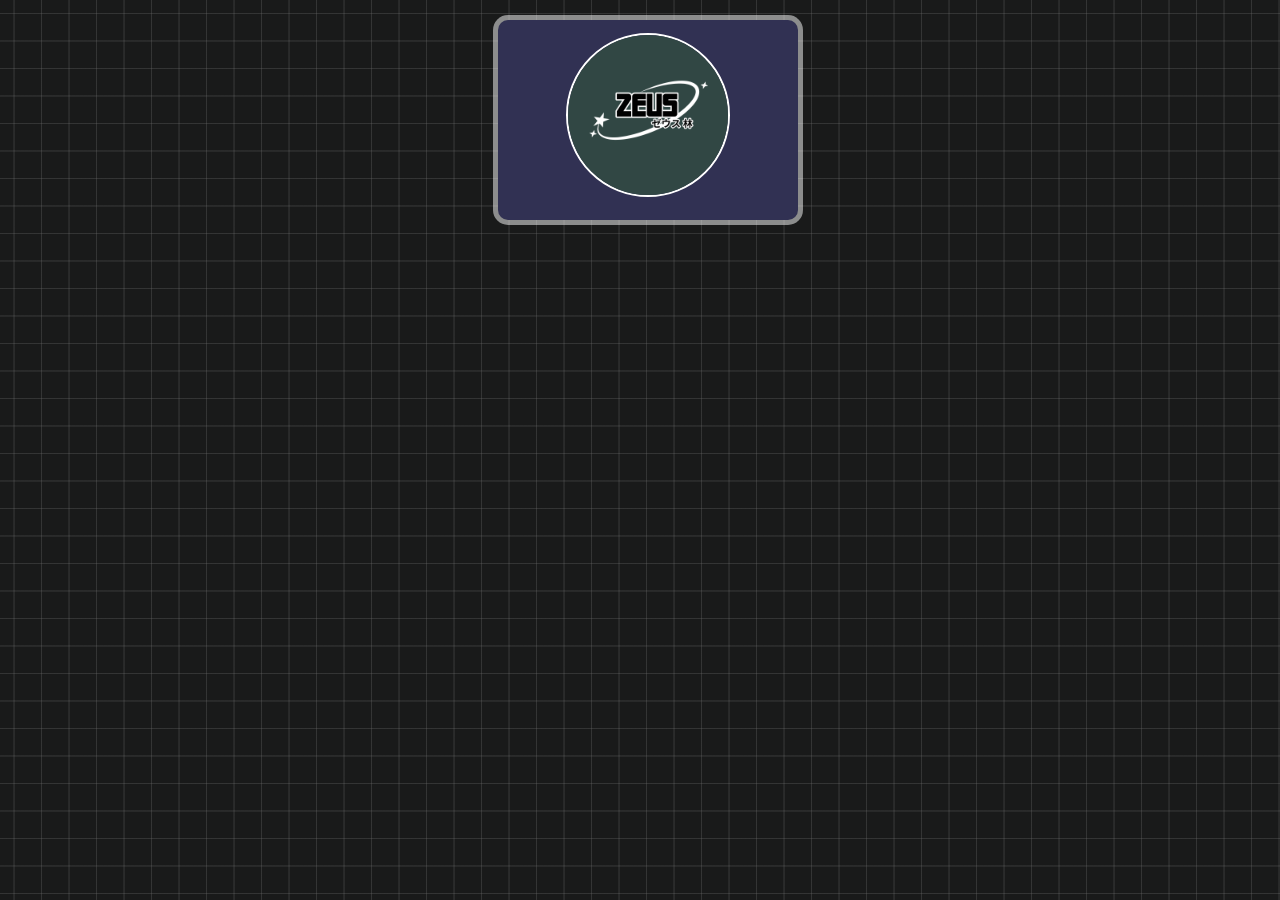
==== projects/index.html @ 46bd799d "ZEUS PORTFOLIO" ====
<!DOCTYPE html>
<html lang="en">
<head>
    <meta charset="UTF-8">
    <link rel="icon" type="image/svg+xml" href="../assets/ZEUS_PFP.png">
    <meta name="viewport" content="width=device-width, initial-scale=1.0">
    <link rel="stylesheet" href="projects_style.css">
    <title>ZEUS | Projects</title>
</head>
<body>
    <div class="container">
        <!-- Updated Card HTML -->
        <div class="card">
            <img src="../assets/ZEUS_PFP.png" alt="ZEUS Logo" class="card__logo">
            <div class="card__content">
                <p class="card__title">No Projects Yet</p>
                <p class="card__description">We’re working hard to bring you some exciting new projects. Check back soon to see the latest updates and developments. Your patience is appreciated!</p>
            </div>
        </div>
    </div>

    <script src="script.js"></script>
</body>
</html>
---- projects/projects_style.css ----
* {
    font-family: 'Segoe UI', Tahoma, Geneva, Verdana, sans-serif;
}

body {
    /* From Uiverse.io by adamgiebl */ 
    width: 100%;
    height: 100%;
    --color: rgba(114, 114, 114, 0.3);
    background-color: #191a1a;
    background-image: linear-gradient(0deg, transparent 24%, var(--color) 25%, var(--color) 26%, transparent 27%,transparent 74%, var(--color) 75%, var(--color) 76%, transparent 77%,transparent),
        linear-gradient(90deg, transparent 24%, var(--color) 25%, var(--color) 26%, transparent 27%,transparent 74%, var(--color) 75%, var(--color) 76%, transparent 77%,transparent);
    background-size: 55px 55px;
}

/* From Uiverse.io by gharsh11032000 */
.card {
    position: relative;
    width: 300px;
    height: 200px;
    background-color: rgb(49, 49, 83);
    border-radius: 10px;
    display: flex;
    align-items: center;
    justify-content: center;
    overflow: hidden;
    perspective: 1000px;
    box-shadow: 0 0 0 5px #ffffff80;
    transition: all 0.6s cubic-bezier(0.175, 0.885, 0.32, 1.275);
    margin: 20px auto; /* Center card and add spacing */
}

/* Card Logo */
.card__logo {
    width: 160px;
    height: 160px;
    border-radius: 50%;
    object-fit: cover;
    margin-bottom: 10px;
    border: 2px solid #fff; 
}

/* Card Content */
.card__content {
    position: absolute;
    top: 0;
    left: 0;
    width: 100%;
    height: 100%;
    padding: 20px;
    box-sizing: border-box;
    background-color: rgb(49, 49, 83); 
    transform: rotateX(-90deg);
    transform-origin: bottom;
    transition: all 0.6s cubic-bezier(0.175, 0.885, 0.32, 1.275);
    display: flex;
    flex-direction: column;
    align-items: center;
    justify-content: center;
}

/* Hover Effect */
.card:hover {
    transform: scale(1.05);
    box-shadow: 0 8px 16px rgba(255, 255, 255, 0.2);
    cursor: pointer;
}

.card:hover .card__content {
    transform: rotateX(0deg);
}

/* Card Title */
.card__title {
    margin: 0;
    font-size: 24px;
    color: #fff; 
    font-weight: 700;
}

/* Card Description */
.card__description {
    margin: 10px 0 0;
    font-size: 16.5px;
    color: #ddd;
    line-height: 1.4;
    text-align: center; 
}
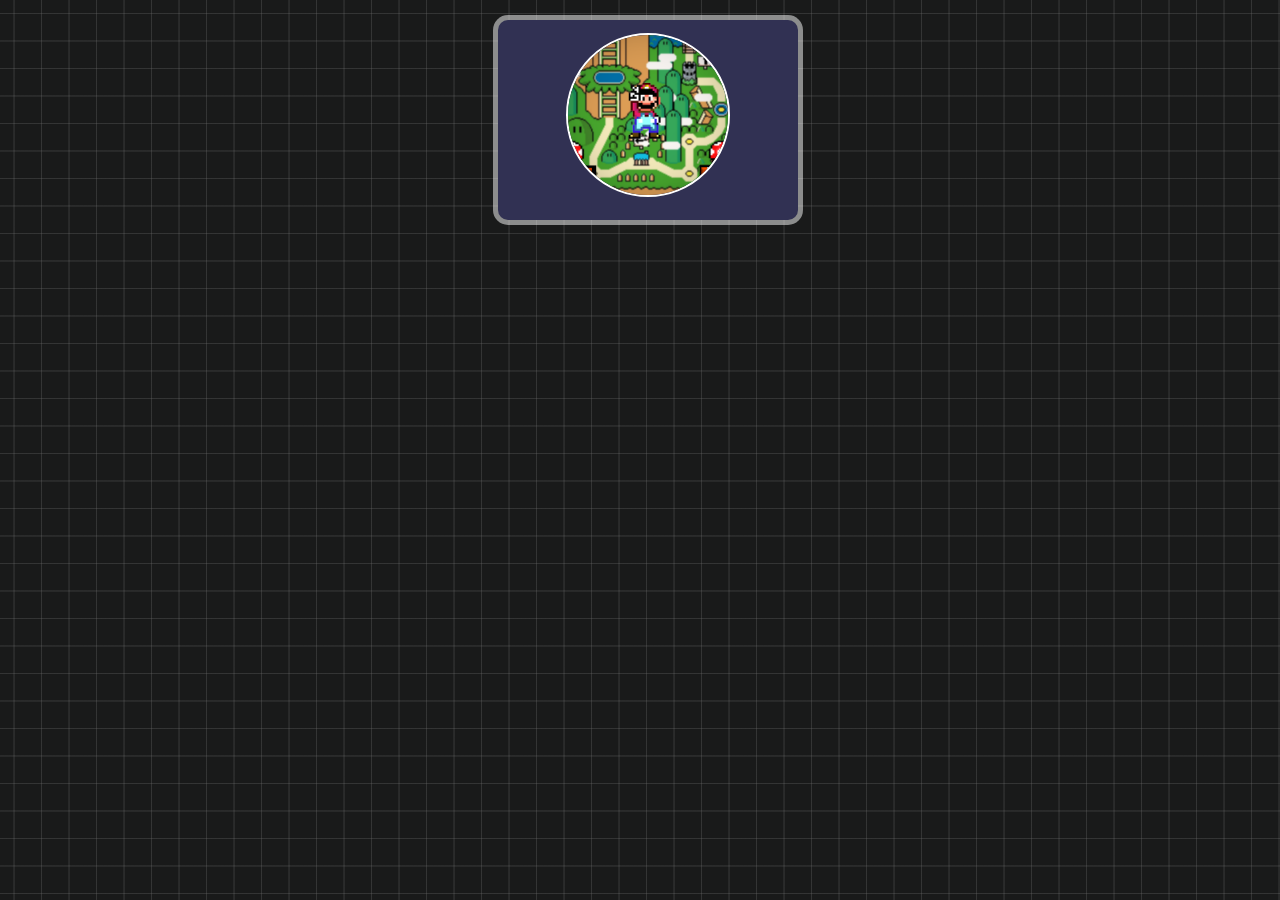
==== commit 56505716: "Updated files" ====
--- a/projects/index.html
+++ b/projects/index.html
@@ -11,14 +11,14 @@
     <div class="container">
         <!-- Updated Card HTML -->
         <div class="card">
-            <img src="../assets/ZEUS_PFP.png" alt="ZEUS Logo" class="card__logo">
+            <img src="../assets/mark_pfp.png" alt="ZEUS Logo" class="card__logo">
             <div class="card__content">
-                <p class="card__title">No Projects Yet</p>
-                <p class="card__description">We’re working hard to bring you some exciting new projects. Check back soon to see the latest updates and developments. Your patience is appreciated!</p>
+                <p class="card__title">Marks Portfolio</p>
+                <p class="card__description">This is my friends portfolio that I made for him, click on this card to view the RP.</p>
             </div>
         </div>
     </div>
 
-    <script src="script.js"></script>
+    <script src="projects_script.js"></script>
 </body>
 </html>
--- a/projects/projects_style.css
+++ b/projects/projects_style.css
@@ -1,9 +1,10 @@
+@import url('https://fonts.cdnfonts.com/css/cascadia-code');
+
 * {
-    font-family: 'Segoe UI', Tahoma, Geneva, Verdana, sans-serif;
+  font-family: 'Cascadia Code', sans-serif;
 }
 
 body {
-    /* From Uiverse.io by adamgiebl */ 
     width: 100%;
     height: 100%;
     --color: rgba(114, 114, 114, 0.3);
@@ -13,7 +14,6 @@
     background-size: 55px 55px;
 }
 
-/* From Uiverse.io by gharsh11032000 */
 .card {
     position: relative;
     width: 300px;
